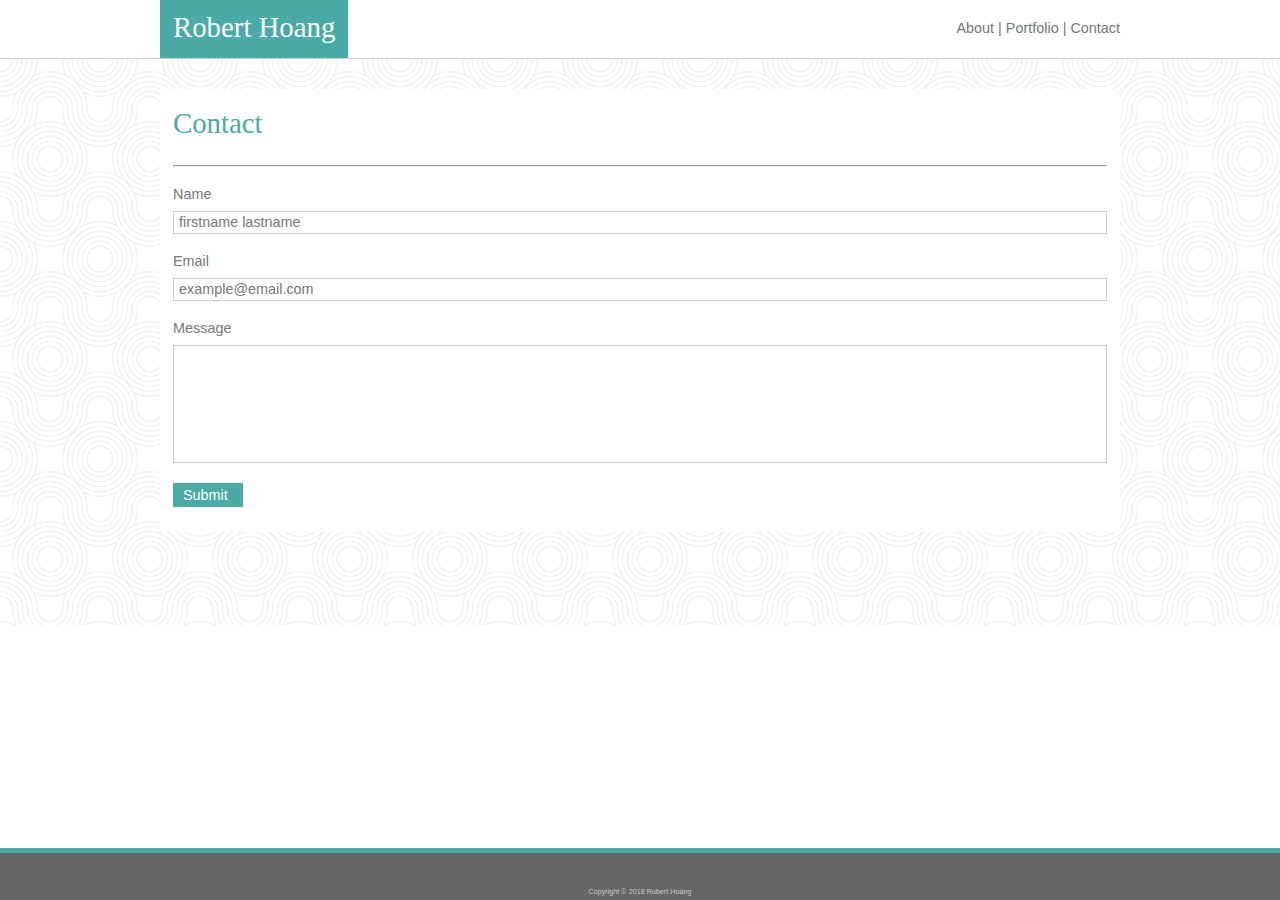
==== contact.html @ 0cfff9ba "initial creation of directories and files for homework 2 responsive portfolio" ====
<!DOCTYPE html>
<html>
<head>
    <meta charset="utf-8" />
    <meta http-equiv="X-UA-Compatible" content="IE=edge">
    <title>Robert Hoang Developer Portfolio</title>
    <meta name="viewport" content="width=device-width, initial-scale=1">
    <link rel="stylesheet" type="text/css" media="screen" href="assets/css/reset.css" />
    <link rel="stylesheet" type="text/css" media="screen" href="assets/css/style.css" />
    
</head>
<body>
            
    <header id="masterheader"> <!--header-->
            <div class="container"> <!--container for logo and nav-->
                <h1 id="logo">Robert Hoang</h1>
                <nav> <!--navigation links-->
                    <a href="index.html">About  |  </a>
                    <a href="portfolio.html">Portfolio  |</a>
                    <a href="contact.html">Contact</a>
                </nav>
            </div>
    </header>


    <div id="content-container">
        <section class="main-section">
            <h1>Contact</h1>
            <hr>
            <h3>Name</h3>
            <div class="inputfield">firstname lastname</div>
            <h3>Email</h3>
            <div class="inputfield">example@email.com</div>
            <h3>Message</h3>
            <div id="messagebox" class="inputfield"></div>
            <div class="button">Submit</div>
        </section>
    </div>

    <footer class="footer">
       Copyright &copy; 2018 Robert Hoang
     </footer>
</body>
</html>
---- assets/css/style.css ----
body {
    margin: 0 auto;
    color:#777777;
    font-family:'Arial', 'Helvetica Neue', Helvetica, sans-serif;
    font-size:.9em;
}

nav {
    padding-top: 21px;
    padding-bottom:21px;
    float:right;
}

a {
    text-decoration:none;
    color:#777777;
}

h1 {
    font-family:'Georgia', Times, Times New Roman, serif; 
    font-size:2em;
    color:#4aaaa5;
    padding-left:13px;
    padding-top:20px;
    padding-bottom:20px;
}

h3 {
    margin-left:13px;
    margin-bottom:10px;
    margin-top:20px;
}

h4 {
    font-family:'Georgia', Times, Times New Roman, serif; 
    color:#ffffff;
    background-color:#4aaaa5;
    text-align:center;
    padding-top:10px;
    padding-bottom:10px;
}

hr {
    margin-left:13px;
    margin-right:13px;
}

p {
    line-height:175%;
    padding:7px 30px 30px 30px;
}
#logo {
    background-color:#4aaaa5;
    font-size:2em;
    float:left;
    padding:13px 13px 16px 13px;
    color:#ffffff;
}

#masterheader {
    background-color: #ffffff;
    border-bottom: 1px solid #cccccc;
    height:58px;
    margin: 0 auto;
}

#content-container {
    background-image: url("../images/round.png");
    padding-top: 30px;
    padding-bottom: 93px;
}
.main-section {
    background-color:#ffffff;
    border-color:#dddddd;
    width:960px;
    margin: 0 auto;
    padding-bottom:5px;
}
.me {
    width: 200px;
    float: left;
    margin: 10px;
}

footer {
    width: 100%;
    text-align: center;
    background-color:#666666;
    color:#cccccc;
    padding: 35px 0px 5px 0px;
    border-top: 5px;
    border-style: solid;
    border-color:#4aaaa5;
    font-size:.5em;
    position: fixed;
    left: 0;
    bottom: 0;
    z-index:1000;
}

.container {
    margin: 0 auto;
    width:960px;
}

.inputfield {
    border:1px solid #cccccc;
    padding-top:3px;
    padding-bottom:3px;
    padding-left:5px;
    margin:3px 13px 3px 13px;
}

#messagebox {
    height:110px;
}

.button {
    margin-top:20px;
    margin-bottom:20px;
    margin-left:13px;
    background-color:#4aaaa5;
    padding:5px 10px 5px 10px;
    width:50px;
    color:#ffffff;
}

.portcontainer {
    position:relative;
    width:960px;
}

.portplaceholder {
    width:275px;
    z-index:0;
    left:6px;
    top:15px;
    position:relative;
}

.hangportplaceholder {
    position:absolute;
    top:15px;
    left:6px;
    z-index:100;
}

#hangman {
    top:180px;
    z-index:1;
    position:absolute;
}

.rgbportplaceholder {
    position:absolute;
    top:15px;
    left:325px;
}

#rpg {
    top:180px;
    z-index:1;
    position:absolute;
}

.triviaportplaceholder {
    position:absolute;
    top:280px;
    left:6px;
}

#trivia {
    top:180px;
    z-index:1;
    position:absolute;
}

.rutgersportplaceholder {
    position:absolute;
    top:280px;
    left:325px;
}

#rutgers {
    top:180px;
    z-index:1;
    position:absolute;
}

.rockportplaceholder {
    position:absolute;
    top:545px;
    left:6px;
}

#rock {
    top:180px;
    z-index:1;
    position:absolute;
}

#portmain {
    padding-bottom:840px;
}
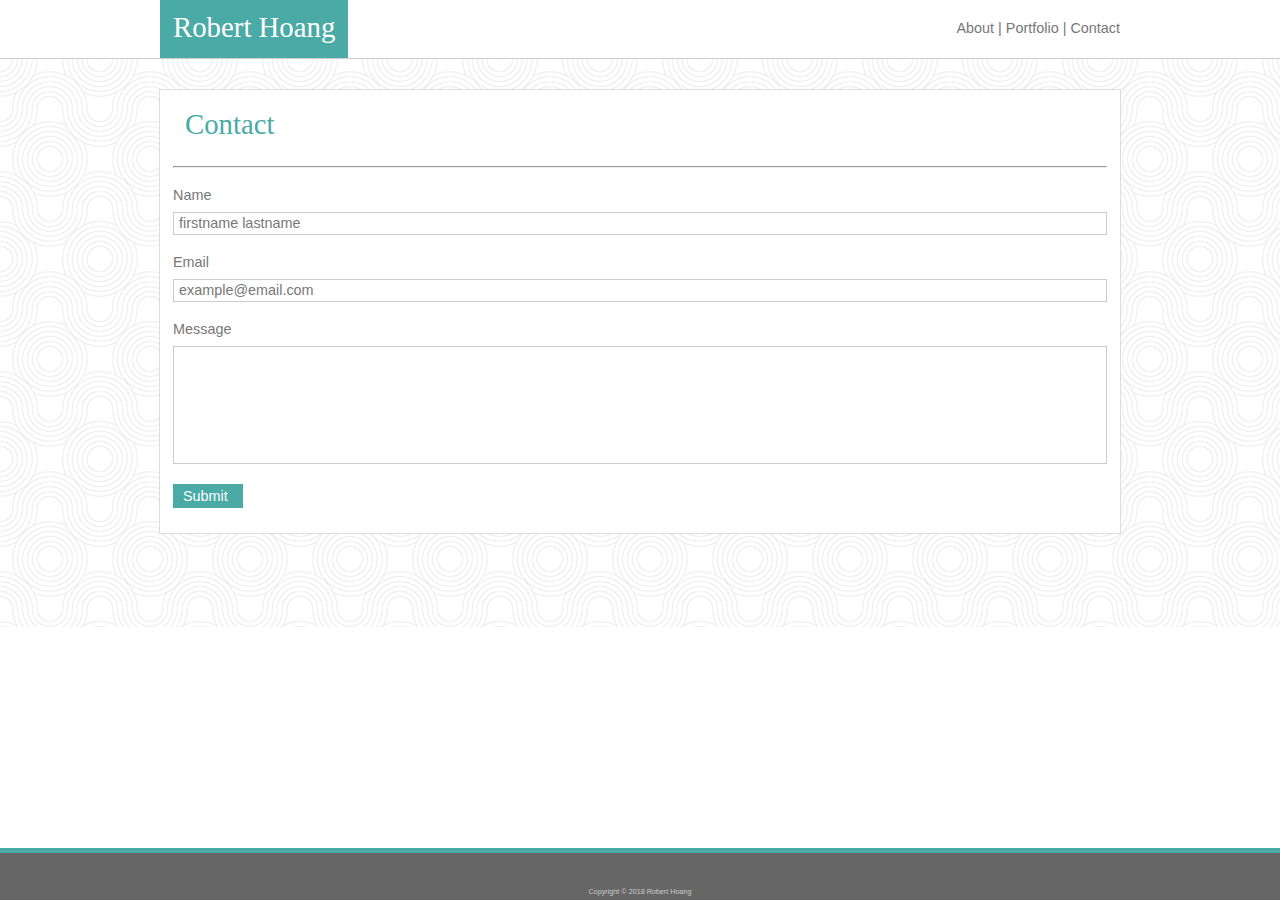
==== commit 3e4af31f: "turning in homework assignment 2 responsive portfolio" ====
--- a/contact.html
+++ b/contact.html
@@ -23,22 +23,22 @@
     </header>
 
 
-    <div id="content-container">
-        <section class="main-section">
-            <h1>Contact</h1>
-            <hr>
-            <h3>Name</h3>
-            <div class="inputfield">firstname lastname</div>
-            <h3>Email</h3>
-            <div class="inputfield">example@email.com</div>
-            <h3>Message</h3>
-            <div id="messagebox" class="inputfield"></div>
-            <div class="button">Submit</div>
-        </section>
-    </div>
+<div id="content-container">
+    <section class="main-section">
+        <h1>Contact</h1>
+        <hr>
+        <h3>Name</h3>
+        <div class="inputfield">firstname lastname</div>
+        <h3>Email</h3>
+        <div class="inputfield">example@email.com</div>
+        <h3>Message</h3>
+        <div id="messagebox" class="inputfield"></div>
+        <div class="button">Submit</div>    
+    </section>
+</div>
 
-    <footer class="footer">
-       Copyright &copy; 2018 Robert Hoang
-     </footer>
+<footer class="footer">
+    Copyright &copy; 2018 Robert Hoang
+</footer>
 </body>
 </html>--- a/assets/css/style.css
+++ b/assets/css/style.css
@@ -20,7 +20,7 @@
     font-family:'Georgia', Times, Times New Roman, serif; 
     font-size:2em;
     color:#4aaaa5;
-    padding-left:13px;
+    padding-left:25px;
     padding-top:20px;
     padding-bottom:20px;
 }
@@ -33,11 +33,7 @@
 
 h4 {
     font-family:'Georgia', Times, Times New Roman, serif; 
-    color:#ffffff;
-    background-color:#4aaaa5;
-    text-align:center;
-    padding-top:10px;
-    padding-bottom:10px;
+
 }
 
 hr {
@@ -61,7 +57,7 @@
     background-color: #ffffff;
     border-bottom: 1px solid #cccccc;
     height:58px;
-    margin: 0 auto;
+    
 }
 
 #content-container {
@@ -71,7 +67,7 @@
 }
 .main-section {
     background-color:#ffffff;
-    border-color:#dddddd;
+    border: 1px solid #dddddd;
     width:960px;
     margin: 0 auto;
     padding-bottom:5px;
@@ -133,72 +129,186 @@
 .portplaceholder {
     width:275px;
     z-index:0;
-    left:6px;
-    top:15px;
     position:relative;
-}
-
-.hangportplaceholder {
-    position:absolute;
-    top:15px;
-    left:6px;
-    z-index:100;
-}
-
-#hangman {
-    top:180px;
-    z-index:1;
-    position:absolute;
-}
-
-.rgbportplaceholder {
-    position:absolute;
-    top:15px;
-    left:325px;
-}
-
-#rpg {
-    top:180px;
-    z-index:1;
-    position:absolute;
-}
-
-.triviaportplaceholder {
-    position:absolute;
-    top:280px;
-    left:6px;
-}
-
-#trivia {
-    top:180px;
-    z-index:1;
-    position:absolute;
-}
-
-.rutgersportplaceholder {
-    position:absolute;
-    top:280px;
-    left:325px;
-}
-
-#rutgers {
-    top:180px;
-    z-index:1;
-    position:absolute;
-}
-
-.rockportplaceholder {
-    position:absolute;
-    top:545px;
-    left:6px;
-}
-
-#rock {
-    top:180px;
-    z-index:1;
-    position:absolute;
+    float:left;
+    margin:20px 30px 25px 30px;
+    overlow: auto;
 }
 
 #portmain {
     padding-bottom:840px;
+}
+
+.site {
+    display: flex;
+    min-height: 100vh;
+    flex-direction: column;
+  }
+  
+.site-content {
+    flex: 1;
+  }
+
+.portplaceholder h4 {
+    position:absolute;
+    bottom:20px;
+    width:100%;
+    font-weight:300;
+    line-height:30px;
+    color:#ffffff;
+    text-align:center;
+    background:#4aaaa5;
+    margin-bottom:0;
+    border-bottom:0;
+}
+
+
+body, html {
+    width: 100%;
+    height:100%;
+}
+
+@media screen and (max-width:980px) {
+    .main-section {
+        width:65%;
+        margin-left:2%;
+    }
+
+    #logo {
+        margin-left:0%;
+    }
+
+    .portplaceholder img {
+        width:90%;
+    }
+
+    .portplaceholder h4 {
+        width:90%;
+    }
+
+    #portmain h1 {
+        padding-left:25px;
+    }
+}
+
+@media screen and (max-width:768px) {
+    .main-section {
+        width:96%;
+        margin: 0 auto;
+    }
+
+    .container {
+        width:100%;
+        max-width:740px;
+        padding-left:2%;
+        padding-right:2%;
+    }
+
+    #masterheader {
+        margin-left:0px;
+        margin-right:0px;
+    }
+
+    .footer {
+        width:100%;
+        max-width:768px;
+    }
+    
+    .portcontainer {
+        max-width:760px;
+    }
+
+    nav {
+        width:25%;
+    }
+
+    .portplaceholder {
+        margin: 20px 40px 25px 30px;
+    }
+
+    .portplaceholder img {
+        width:120%;
+    }
+
+    .portplaceholder h4 {
+        width:120%;
+    }
+}
+
+@media screen and (max-width:640px) {
+    .main-section {
+        width:100%;
+        max-width:96%;
+        margin-top:8%;
+        border: 1px solid #dddddd;
+    }
+
+    .container {
+        max-width: 96%
+    }
+
+    #logo {
+        width:100%;
+        text-align:center;
+        padding-left:0px;
+        padding-right:0px;
+        margin-left:0px;
+    }
+
+    nav {
+        width:100%;
+        max-width:640px;
+        text-align:center;
+        background-color:#ffffff;
+        border-bottom:2px solid #dddddd;
+    }
+
+    .me {
+        width: 80%;
+        margin-left:10%;
+        margin-bottom:2%;
+    }
+
+    #masterheader {
+        max-width:640px;
+        border-bottom-width: 0px;
+        margin-left:0;
+        margin-right:0;
+        background-color:#4aaaa5;
+    }
+
+    hr {
+        width:96%;
+    }
+
+    .site-content {
+        margin-top:9%;
+    }
+
+    .portcontainer {
+        width:96%;
+        max-width:640px;
+    }
+
+    .portplaceholder img {
+        width:200%;
+        
+    }
+
+    .portplaceholder h4 {
+        width:200%;
+    }
+
+    #portmain {
+        margin-top:8%;
+        align-content:center;
+    }
+
+    .sitecontent {
+        margin-top:58px;
+    }
+
+    #contact-form: {
+        margin-top:0;
+    }
 }